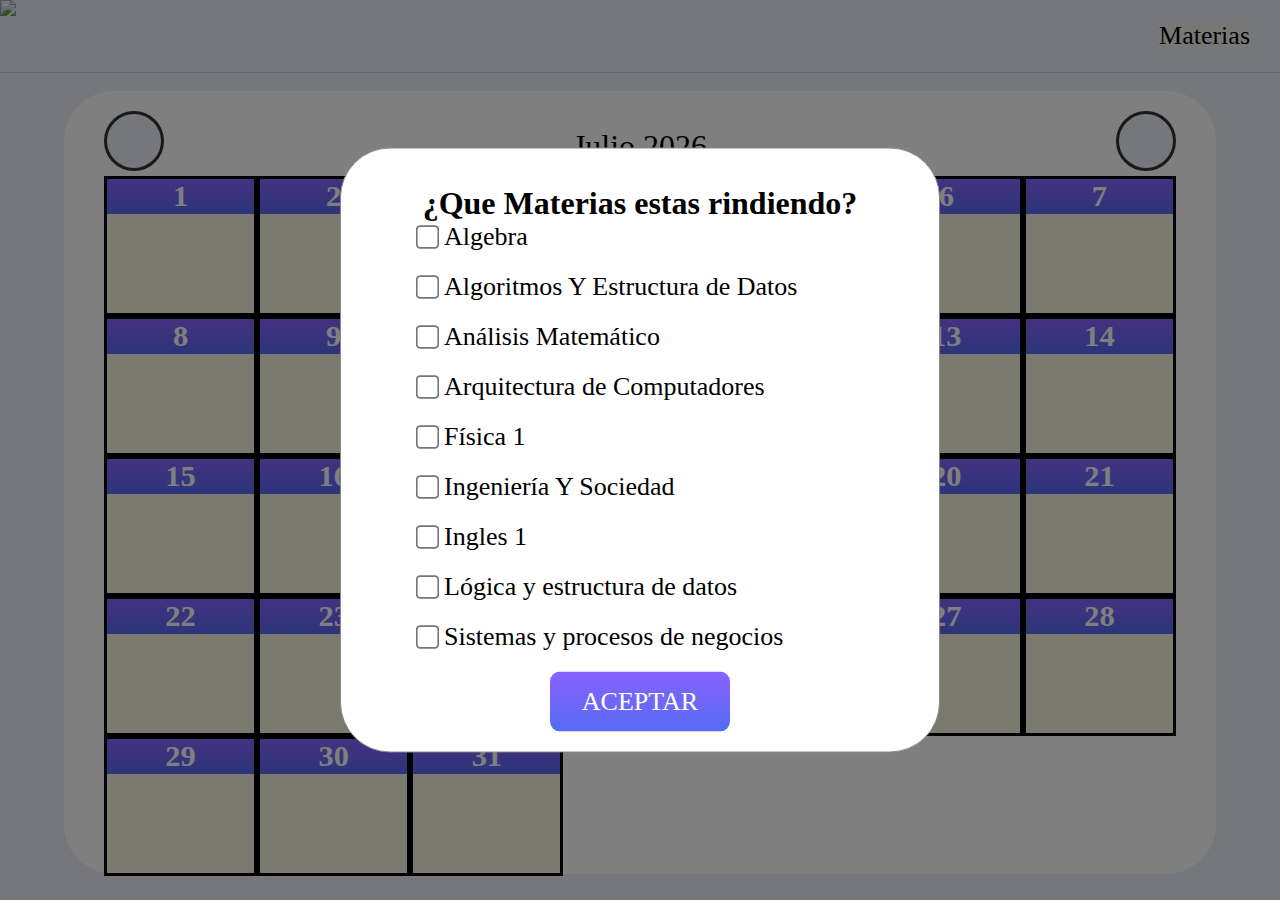
==== index.html @ e394abe2 "Add files via upload" ====
<!DOCTYPE html>
<html>
<head>
	<meta charset="utf-8">
	<meta name="viewport" content="width=device-width, initial-scale=1">
	<title>Empresa de Tutoria</title>
	
    <link rel="preconnect" href="https://fonts.googleapis.com">
    <link rel="preconnect" href="https://fonts.gstatic.com" crossorigin>
    <link href="https://fonts.googleapis.com/css2?family=Caveat:wght@500&display=swap" rel="stylesheet">
	<link rel="stylesheet" type="text/css" href="style.css">
    <script src="https://kit.fontawesome.com/c20c1c327a.js" crossorigin="anonymous"></script>
</head>
<body >
    <div id="popup" class="popup">
        <div class="popup-content">
        <h2>¿Que Materias estas rindiendo?</h2>
        <label>
            <input class="chrckbox-rect" type="checkbox"  value="Algebra">Algebra
        </label>
        <label>
            <input class="chrckbox-rect" type="checkbox" value="Algoritmos Y Estructura de Datos">Algoritmos Y Estructura de Datos
        </label>
        <label>
            <input class="chrckbox-rect" type="checkbox" value="Análisis Matemático">Análisis Matemático
        </label>
        <label>
            <input class="chrckbox-rect" type="checkbox" value="Arquitectura de Computadores">Arquitectura de Computadores
        </label>
        <label>
            <input class="chrckbox-rect" type="checkbox" value="Física 1">Física 1
        </label>
        <label>
            <input class="chrckbox-rect" type="checkbox"  value="Ingenieria y sociedad">Ingeniería Y Sociedad
        </label>
        <label>
            <input class="chrckbox-rect" type="checkbox" value="Ingles 1">Ingles 1
        </label>
        <label>
            <input class="chrckbox-rect" type="checkbox" value="Lógica y estructura de datos">Lógica y estructura de datos
        </label>
        <label>
            <input class="chrckbox-rect" type="checkbox" value="Sistemas y procesos de negocios">Sistemas y procesos de negocios
        </label>

        <button class="popup-content__button" id="Accept">ACEPTAR</button>
        </div>
    </div>




    <div class="nav-conteiner">
        <img class="UTN-Logo" src="./files/logo-utn.png">
    <button class="nav-conteiner__Subjects" id="Subjects">
        Materias
    </button>
</div>
    <div class="Calendar" id="CalendarID">
        <div class="Calendar-options">
            
            <button class="Calendar-options___button" id="Previus-Month">
                <i class="fa-solid fa-chevron-left fa-lg" style="color: #333335;"></i>
            </button>

            <div class="Calendar-options__Month" id="MonthID"></div>

            <button class="Calendar-options___button" id="Next-Month">
                <i class="fa-solid fa-chevron-right fa-lg" style="color: #333335;"></i>
            </button>
    </div>
    </div>
    

<script src="code.js"></script>
</body>
</html>
---- style.css ----
@font-face {
    font-family: 'Trenda-Black';
    src: url(./files/Latinotype-Trenda-Black.otf);
    font-style: normal;
}

@font-face {
    font-family: 'Trenda-SemiBold';
    src: url(./files/Latinotype-Trenda-Semibold.woff);
    font-style: normal;
}

*{
    font-family: 'Trenda-SemiBold';
    padding: 0;
    margin: 0;
    box-sizing: border-box;
}

:root {
    --off-white: rgb(237, 237, 250);
    --submit1: rgb(137, 99, 255);
    --submit2: rgb(85, 107, 244);
    --font: rgb(53, 66, 90);
    --box: rgb(215, 215, 215)
}

body{
    display: flex;
    background-color: var(--off-white);
    flex-direction: column;
}

.Calendar{
    background-color: white;
    display: flex;
    flex-wrap: wrap;
    padding: 40px;
    padding-top: 20px;
    border-radius: 50px;
    width: 90%;
    display: inline-flex;
    margin: auto;
    flex-grow: 1;
    flex-wrap: wrap;
    height: calc(100vh - 13vh);
}

.Calendar-options{
    display: flex;
    width: 100%;
    justify-content: space-between;
    align-items: center;
}

.Calendar-options__Month {
    display: inline-block;
    text-align: center;
    font-size: 32px;
    max-height: 32px;
}

.dayOfCalendar{
    background-color: var(--off-white);
    user-select: none;
    font-size: 26px;
    color: white;
    text-align: center;
    border: solid black;
    min-width: 150px;
    flex-grow: 1;
    flex: 0 0 calc(100% / 7);
    text-align: center;
    background-color: beige;
    border: 3px black solid;
    flex-basis: calc(100% / 7);
    height: 140px;
}

.dayOfCalendar-number{
    background-image: linear-gradient(to bottom, var(--submit1), var(--submit2));
}


.Calendar-options___button{
    background-color: var(--off-white);
    border: #333335 solid;
    border-width: 3px;
    color: white;
    width: 60px;
    height: 60px;
    font-size: 26px;
    border-radius: 30px;
    font-family: 'Trenda-Black';
    margin-bottom: 5px;
}

.highlighted{
    color: #333335;
    border: white solid ;
}

.Exam{
    /* background-image: none; */
    /* background-color: rgb(100, 50, 0); */
    color: aqua;
}
.nav-conteiner{
    display: flex;
    background-color: var(--off-white);
    /* background-color: #333335; */
    position: stick;
    width: 100%;
    margin-bottom: 2vh;
    border-bottom: rgb(200, 200, 200) solid;
    border-width: 1px;
    justify-content: space-between;
    align-items: center;
}

.nav-conteiner__Subjects{
    /* background-image: linear-gradient(to bottom, var(--submit1), var(--submit2));
    color: white;
    width: 180px;
    height: 60px;
    
    border: none;
    border-radius: 10px;
    font-family: 'Trenda-Black'; */
    font-family: 'Trenda-Black';
    font-size: 26px;
    margin-right: 30px;
    user-select: none;
    border: none;
    cursor: pointer;
    transition: color 0.5s;
}

.nav-conteiner__Subjects:hover{
    color: #444;
}

.UTN-Logo{
    height: 8vh;

}

p{
    color: black;
    background-color: rgb(214, 211, 203);
    font-size: 26px;
}




.popup-content {
    background-color: #fff;
    /* margin: 15% auto; */
    padding: 20px;
    border: 1px solid #888;
    border-radius: 50px;
    width: 115%;
    max-width: 600px;

}

.popup-content h2 {
    margin-top: 16px;
    font-size: 32px;
    font-family: 'Trenda-Black';
    text-align: center;
}

.popup-content label {
    display: flex;
    margin-bottom: 20px;
    font-size: 26px;
    margin-left: 60px;
    align-items: center;
}

.popup-content label input[type="checkbox"] {
    margin-right: 20px;
}

.popup-content label input[type="checkbox"] {
    margin-right: 10px;
    transform: scale(1.8);
    -webkit-transform: scale(1.8); /* Safari and Chrome */
    -moz-transform: scale(1.8); /* Firefox */
    -ms-transform: scale(1.8); /* IE 9 */
    -o-transform: scale(1.8); /* Opera */
}

.popup-content input{
    accent-color: var(--submit1);
}

.popup-content label input[type="checkbox"]:checked {
    background-color: green;
}

.popup-content button {
    display: block;
    margin: 20px auto 0;
}

.popup-content__button{
    background-image: linear-gradient(to bottom, var(--submit1), var(--submit2));
    color: white;
    width: 180px;
    height: 60px;
    font-size: 26px;
    border: none;
    border-radius: 10px;
    font-family: 'Trenda-Black';
    cursor: pointer;
}




.popup {
    display: none;
    position: fixed;
    top: 0;
    left: 0;
    width: 100%;
    height: 100%;
    background-color: rgba(0, 0, 0, 0.5);
    z-index: 9999;
}

.popup-content {
    position: absolute;
    top: 50%;
    left: 50%;
    transform: translate(-50%, -50%);
    background-color: white;
    padding: 20px;
    text-align: center;
}
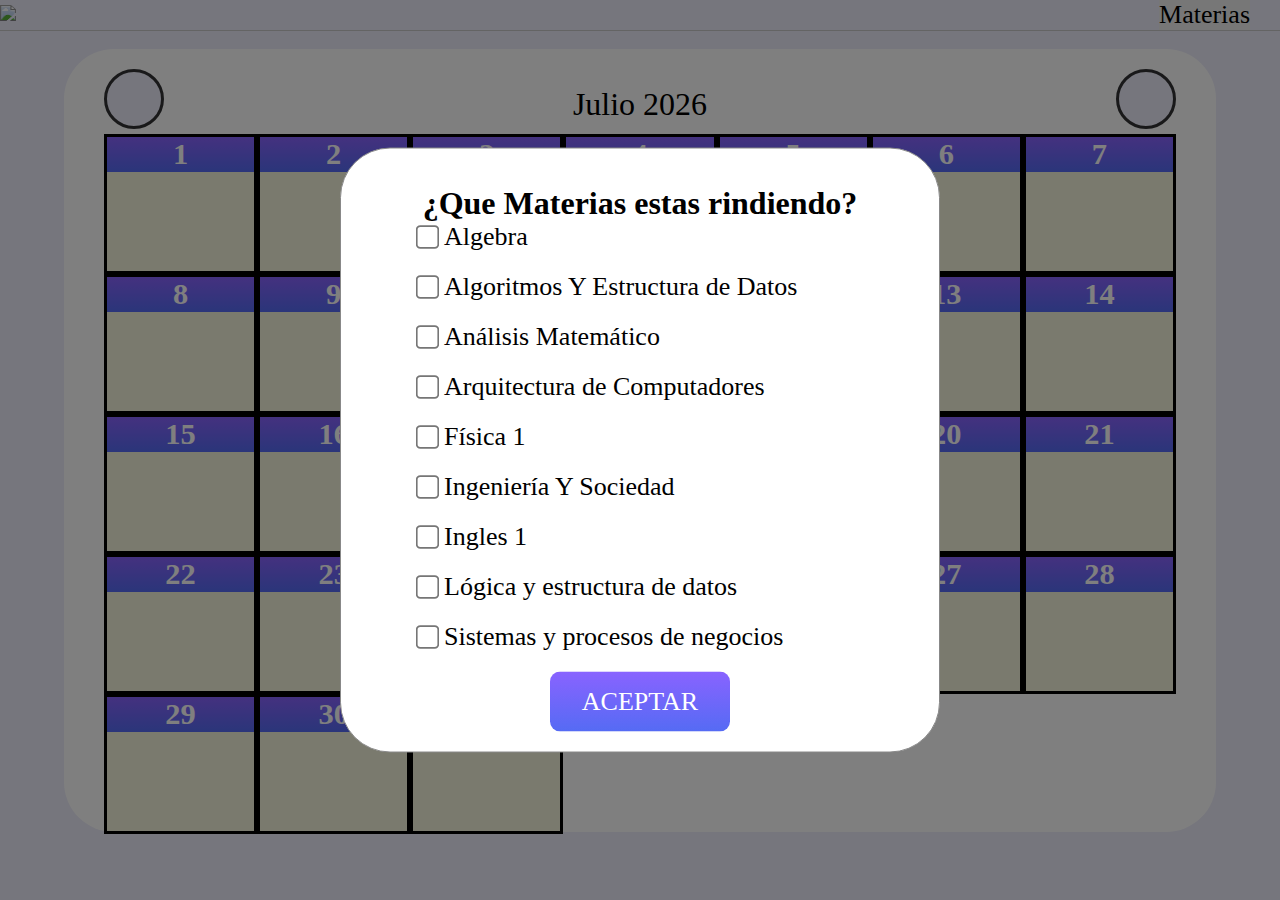
==== commit 17898703: "Update index.html title" ====
--- a/index.html
+++ b/index.html
@@ -3,7 +3,7 @@
 <head>
 	<meta charset="utf-8">
 	<meta name="viewport" content="width=device-width, initial-scale=1">
-	<title>Empresa de Tutoria</title>
+	<title>UTN-Calendario</title>
 	
     <link rel="preconnect" href="https://fonts.googleapis.com">
     <link rel="preconnect" href="https://fonts.gstatic.com" crossorigin>
@@ -16,7 +16,7 @@
         <div class="popup-content">
         <h2>¿Que Materias estas rindiendo?</h2>
         <label>
-            <input class="chrckbox-rect" type="checkbox"  value="Algebra">Algebra
+            <input class="chrckbox-rect" type="checkbox"  value="Algebra" >Algebra
         </label>
         <label>
             <input class="chrckbox-rect" type="checkbox" value="Algoritmos Y Estructura de Datos">Algoritmos Y Estructura de Datos
@@ -51,7 +51,9 @@
 
 
     <div class="nav-conteiner">
-        <img class="UTN-Logo" src="./files/logo-utn.png">
+        <a href="https://frd.cvg.utn.edu.ar/" target="_blank">
+            <img class="UTN-Logo" src="./files/logo-utn.png">
+        </a>
     <button class="nav-conteiner__Subjects" id="Subjects">
         Materias
     </button>
@@ -68,10 +70,10 @@
             <button class="Calendar-options___button" id="Next-Month">
                 <i class="fa-solid fa-chevron-right fa-lg" style="color: #333335;"></i>
             </button>
-    </div>
+        </div>
     </div>
     
-
+    <div class="popup-message" id="msg"></div>
 <script src="code.js"></script>
 </body>
-</html>+</html>
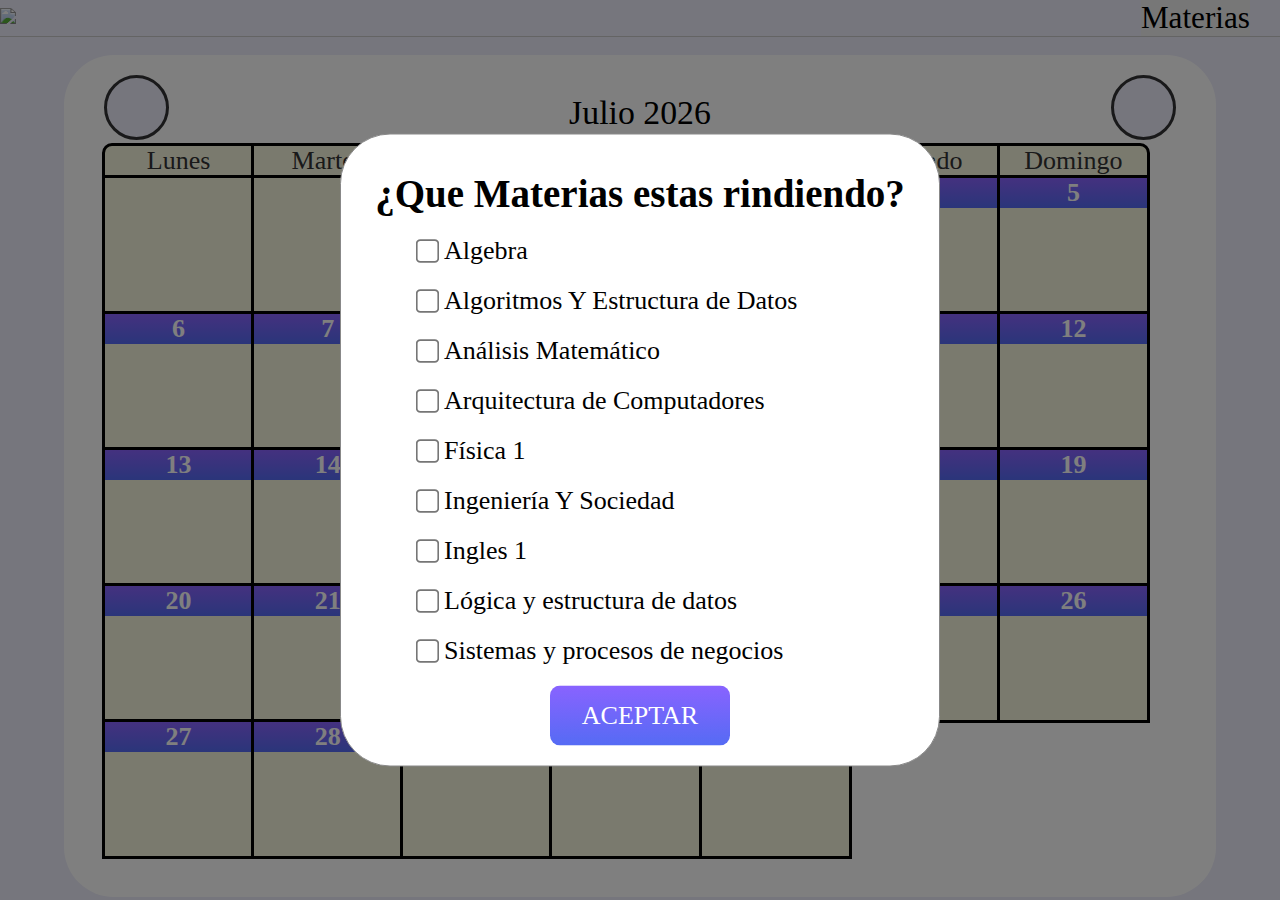
==== commit 46bb5270: "Responsive finished" ====
--- a/index.html
+++ b/index.html
@@ -57,8 +57,8 @@
     <button class="nav-conteiner__Subjects" id="Subjects">
         Materias
     </button>
-</div>
-    <div class="Calendar" id="CalendarID">
+    </div>
+    <div class="Calendar" >
         <div class="Calendar-options">
             
             <button class="Calendar-options___button" id="Previus-Month">
@@ -71,9 +71,17 @@
                 <i class="fa-solid fa-chevron-right fa-lg" style="color: #333335;"></i>
             </button>
         </div>
-    </div>
+        <div class="Calendar-days" id="CalendarID">
+            <div class="dayOfCalendar weekday monday">Lunes</div>
+            <div class="dayOfCalendar weekday">Martes</div>
+            <div class="dayOfCalendar weekday">Miércoles</div>
+            <div class="dayOfCalendar weekday">Jueves</div>
+            <div class="dayOfCalendar weekday">Viernes</div>
+            <div class="dayOfCalendar weekday">Sábado</div>
+            <div class="dayOfCalendar weekday sunday">Domingo</div>
+        </div>
     
     <div class="popup-message" id="msg"></div>
 <script src="code.js"></script>
 </body>
-</html>
+</html>--- a/style.css
+++ b/style.css
@@ -15,6 +15,7 @@
     padding: 0;
     margin: 0;
     box-sizing: border-box;
+    
 }
 
 :root {
@@ -29,9 +30,10 @@
     display: flex;
     background-color: var(--off-white);
     flex-direction: column;
-}
-
-.Calendar{
+    font-size: 13px;
+}
+
+.Calendar {
     background-color: white;
     display: flex;
     flex-wrap: wrap;
@@ -43,42 +45,61 @@
     margin: auto;
     flex-grow: 1;
     flex-wrap: wrap;
-    height: calc(100vh - 13vh);
-}
-
-.Calendar-options{
-    display: flex;
-    width: 100%;
-    justify-content: space-between;
-    align-items: center;
-}
-
-.Calendar-options__Month {
-    display: inline-block;
-    text-align: center;
-    font-size: 32px;
-    max-height: 32px;
+    height: calc(100vh-13vh);
+
+}
+
+.Calendar-days{
+    display: flex;
+    flex-wrap: wrap;
+    height: auto;
 }
 
 .dayOfCalendar{
+    font-size: 2em;
     background-color: var(--off-white);
     user-select: none;
-    font-size: 26px;
     color: white;
     text-align: center;
-    border: solid black;
-    min-width: 150px;
     flex-grow: 1;
     flex: 0 0 calc(100% / 7);
     text-align: center;
     background-color: beige;
+    box-sizing: border-box;
     border: 3px black solid;
-    flex-basis: calc(100% / 7);
+    margin: -2px;
     height: 140px;
-}
+    max-width: calc(100% / 7);
+}
+
+
+
+
+
+.weekday{
+    color: #333335;
+    height: auto;
+}
+
+.Calendar-options{
+    display: flex;
+    width: 100%;
+    justify-content: space-between;
+    align-items: center;
+}
+
+.Calendar-options__Month {
+    display: inline-block;
+    text-align: center;
+    font-size: 2.6em;
+    max-height: 32px;
+}
+
+
 
 .dayOfCalendar-number{
     background-image: linear-gradient(to bottom, var(--submit1), var(--submit2));
+    font-size: 1em;
 }
 
 
@@ -87,36 +108,63 @@
     border: #333335 solid;
     border-width: 3px;
     color: white;
-    width: 60px;
-    height: 60px;
-    font-size: 26px;
-    border-radius: 30px;
+    width: 2.5em;
+    height: 2.5em;
+    font-size: 2em;
+    border-radius: 100%;
     font-family: 'Trenda-Black';
     margin-bottom: 5px;
 }
 
 .highlighted{
-    color: #333335;
-    border: white solid ;
-}
-
-.Exam{
+    z-index: 10;
+    /* background-color: rgb(214, 211, 203); */
+    
+}
+
+
+.highlighted h4{
+    /* background-color: #37b14f; */
+    background-image: linear-gradient(to bottom, #3c3c3c, #2c2c2c,#3c3c3c);
+    /* color: black; */
+    width: 50px;
+    margin: auto;
+    border-radius: 20px;
+    /* border: var(--submit2) 1px solid; */
+}
+
+.Exam h4{
     /* background-image: none; */
     /* background-color: rgb(100, 50, 0); */
-    color: aqua;
-}
+    background-image: linear-gradient(to bottom, #3c3c3c, #2c2c2c,#3c3c3c);
+    width: 50px;
+    margin: auto;
+    border-radius: 20px;
+}
+
+.sunday{
+    border-top-right-radius: 10px;
+}
+
+.monday{
+    border-top-left-radius: 10px;
+}
+
 .nav-conteiner{
     display: flex;
     background-color: var(--off-white);
     /* background-color: #333335; */
-    position: stick;
+    position: sticky;
+    top: 0px;
     width: 100%;
     margin-bottom: 2vh;
     border-bottom: rgb(200, 200, 200) solid;
     border-width: 1px;
     justify-content: space-between;
     align-items: center;
-}
+    z-index: 9998;
+}
+
 
 .nav-conteiner__Subjects{
     /* background-image: linear-gradient(to bottom, var(--submit1), var(--submit2));
@@ -128,7 +176,7 @@
     border-radius: 10px;
     font-family: 'Trenda-Black'; */
     font-family: 'Trenda-Black';
-    font-size: 26px;
+    font-size: 2.4em;
     margin-right: 30px;
     user-select: none;
     border: none;
@@ -142,13 +190,17 @@
 
 .UTN-Logo{
     height: 8vh;
-
-}
-
-p{
+    -webkit-user-select: none; /* Safari */
+    -moz-user-select: none; /* Firefox */
+     -ms-user-select: none; /* Internet Explorer/Edge */
+    user-select: none; /* Non-prefixed version, currently supported by Chrome and Opera */
+    pointer-events: none; /* Evita eventos de puntero en la imagen */
+}
+
+p {
     color: black;
     background-color: rgb(214, 211, 203);
-    font-size: 26px;
+    font-size: 1em;
 }
 
 
@@ -167,15 +219,19 @@
 
 .popup-content h2 {
     margin-top: 16px;
-    font-size: 32px;
+    font-size: 3em;
     font-family: 'Trenda-Black';
     text-align: center;
 }
 
+h2{
+    margin-bottom: 20px;
+}
+
 .popup-content label {
     display: flex;
     margin-bottom: 20px;
-    font-size: 26px;
+    font-size: 2em;
     margin-left: 60px;
     align-items: center;
 }
@@ -211,7 +267,7 @@
     color: white;
     width: 180px;
     height: 60px;
-    font-size: 26px;
+    font-size: 2em;
     border: none;
     border-radius: 10px;
     font-family: 'Trenda-Black';
@@ -242,3 +298,104 @@
     text-align: center;
 }
 
+.popup-message{
+        position: fixed;
+        bottom: 20px;
+        right: 20px;
+        background-color: #fff;
+        padding: 10px;
+        border: 1px solid #ccc;
+        border-radius: 16px;
+        box-shadow: 0 0 10px rgba(0, 0, 0, 0.2);
+        opacity: 1;
+        animation: showAndFade 1s ease-in-out forwards;
+        display: none;
+        user-select: none;
+        z-index: 100;
+        color: #ff3333;
+        font-size: 2em;
+}
+
+@keyframes showAndFade {
+    0% {
+    opacity: 0;
+    display: block;
+    }
+    10% {
+    opacity: 1;
+    }
+    90% {
+    opacity: 1;
+    }
+    100% {
+    opacity: 0;
+    display: none;
+    }
+}
+
+@media only screen and (max-width: 990px) {
+    .Calendar{
+    padding: 20px;
+    margin: 0px;
+    width: 100vw;
+    width: 100%;
+    }
+    /* .weekday, .dayOfCalendar-text, .dayOfCalendar{
+        font-size: 12px;
+    } */
+    body {
+        font-size: 10px;
+    }
+    .UTN-Logo{
+        height: 70px;
+    }
+    .nav-conteiner__Subjects{
+        margin-right: 20px;
+    }
+}
+
+.dayOfCalendar.weekday {
+    white-space: nowrap;
+    overflow: hidden;
+    text-overflow: ellipsis;
+}
+
+@media only screen and (max-width: 620px) {
+    .Calendar{
+    padding: 0px;
+    margin: 0px;
+    width: 100vw;
+    height: 87vh;
+    width: 100%;
+    border-bottom-left-radius: 0px;
+    border-bottom-right-radius: 0px;
+    }
+    body {
+        font-size: 8px;
+    }
+    .UTN-Logo{
+        height: 50px;
+    }
+    .nav-conteiner__Subjects{
+        margin-right: 10px;
+    }
+    
+    .dayOfCalendar.weekday {
+        font-size: 0px;
+    }
+    .dayOfCalendar{
+        height: 100px;
+        border: 1px black solid;
+    }
+    p{
+        font-size: 0.5em;
+    }
+    
+    .dayOfCalendar.weekday::after {
+        content: attr(data-initial);
+        font-size: 16px;
+    }
+    .weekday{
+        height: auto;
+    }
+}